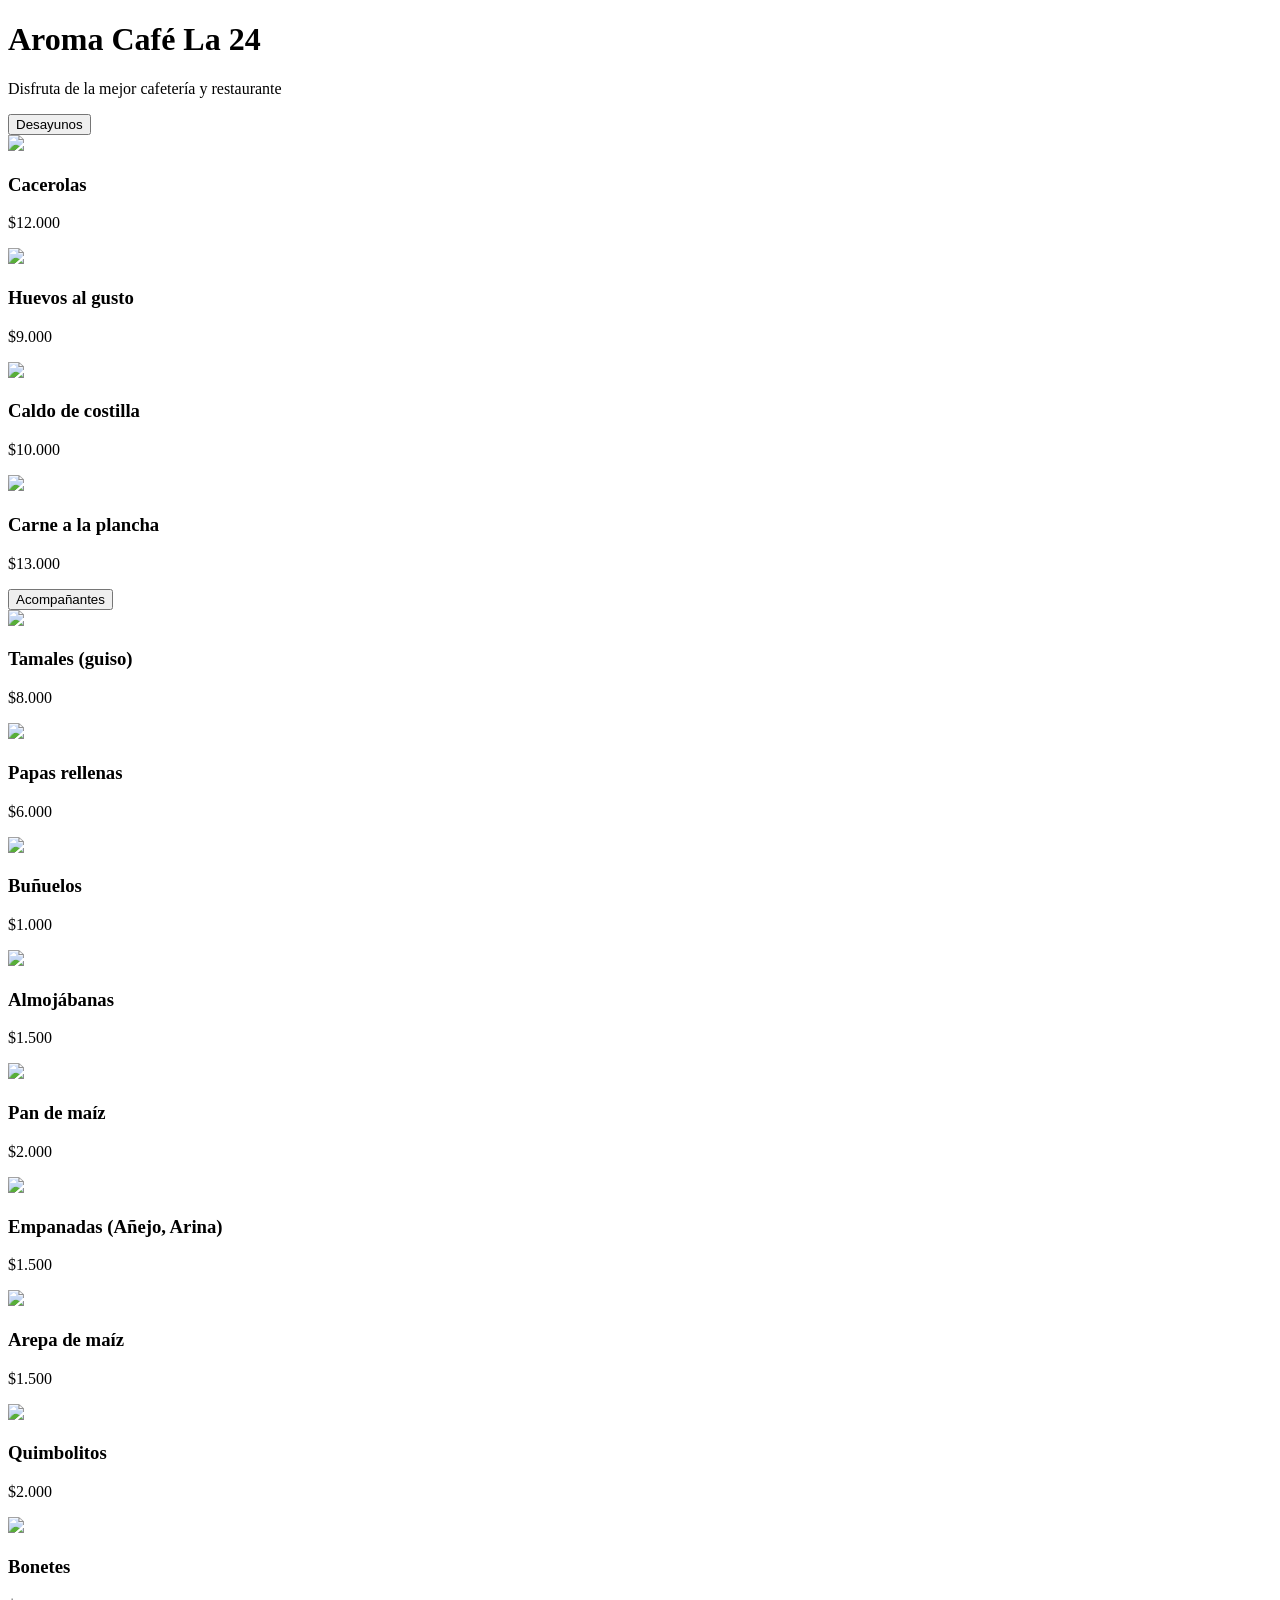
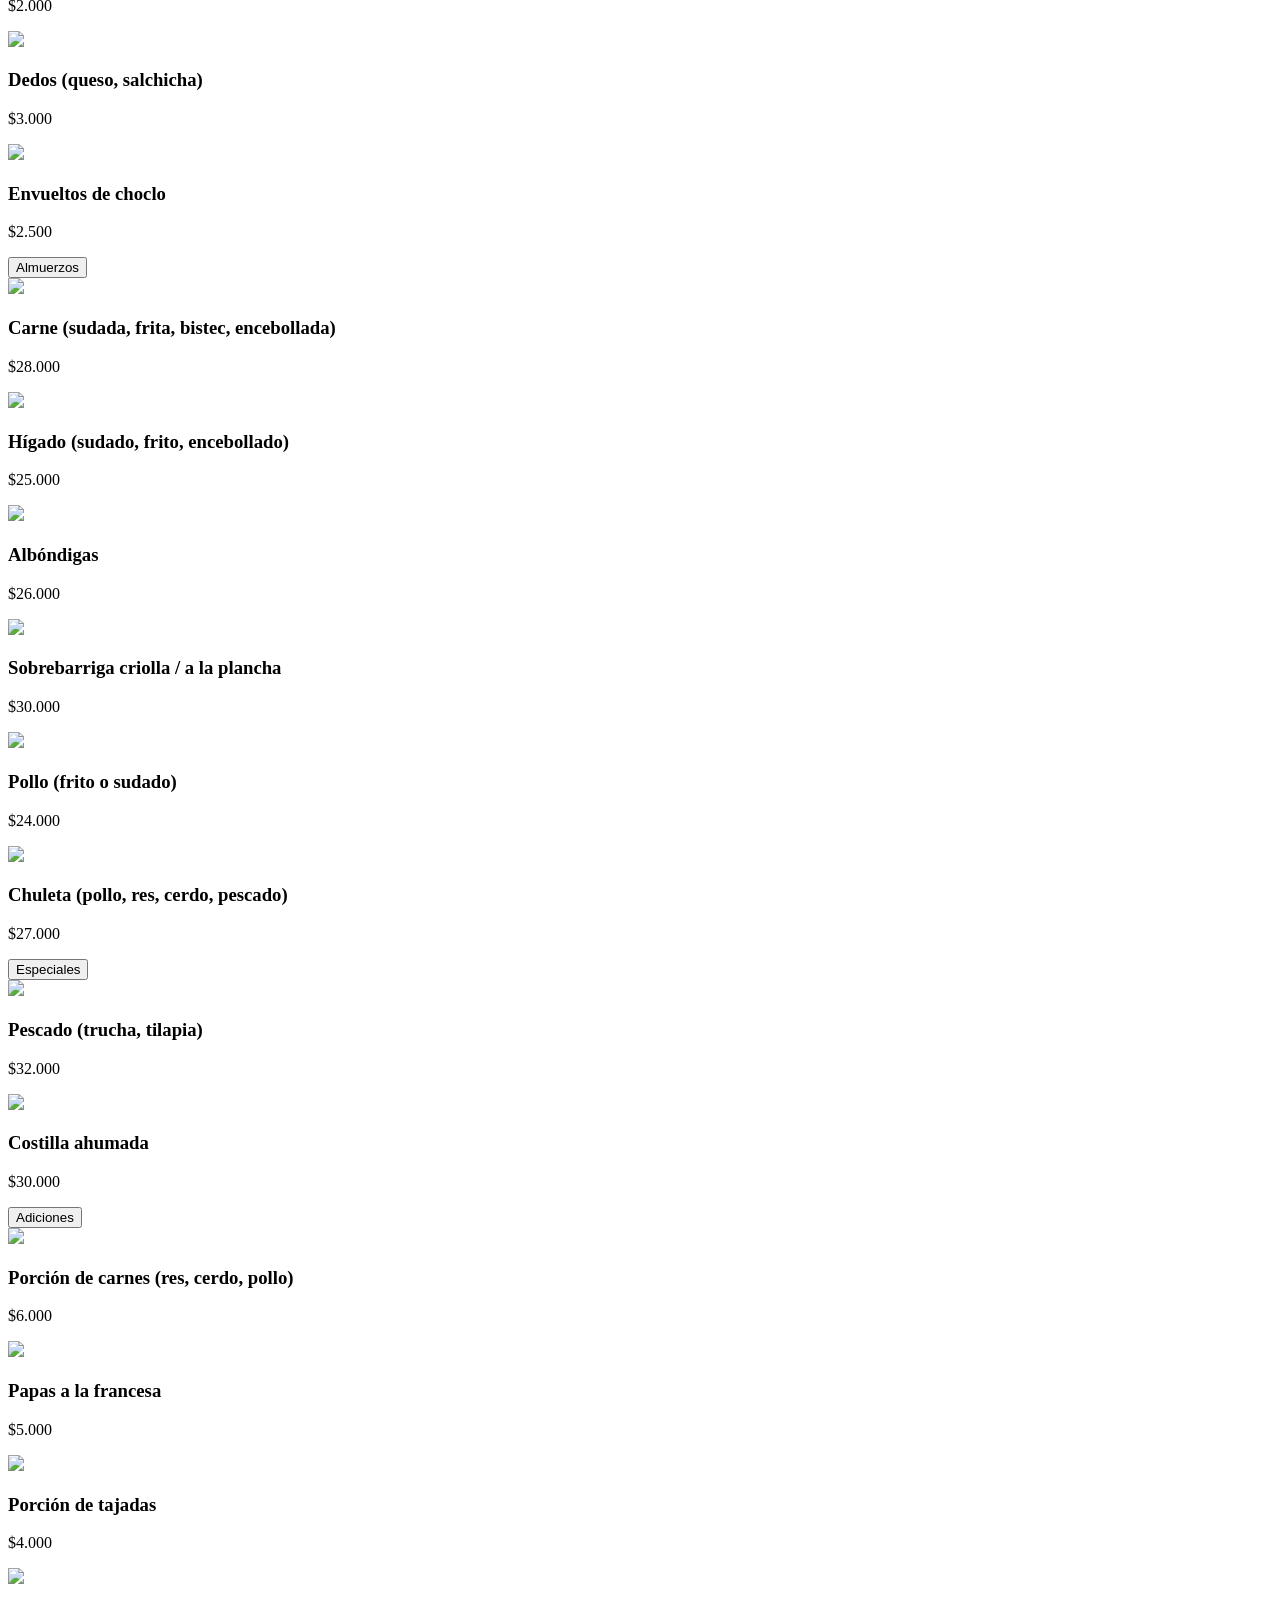
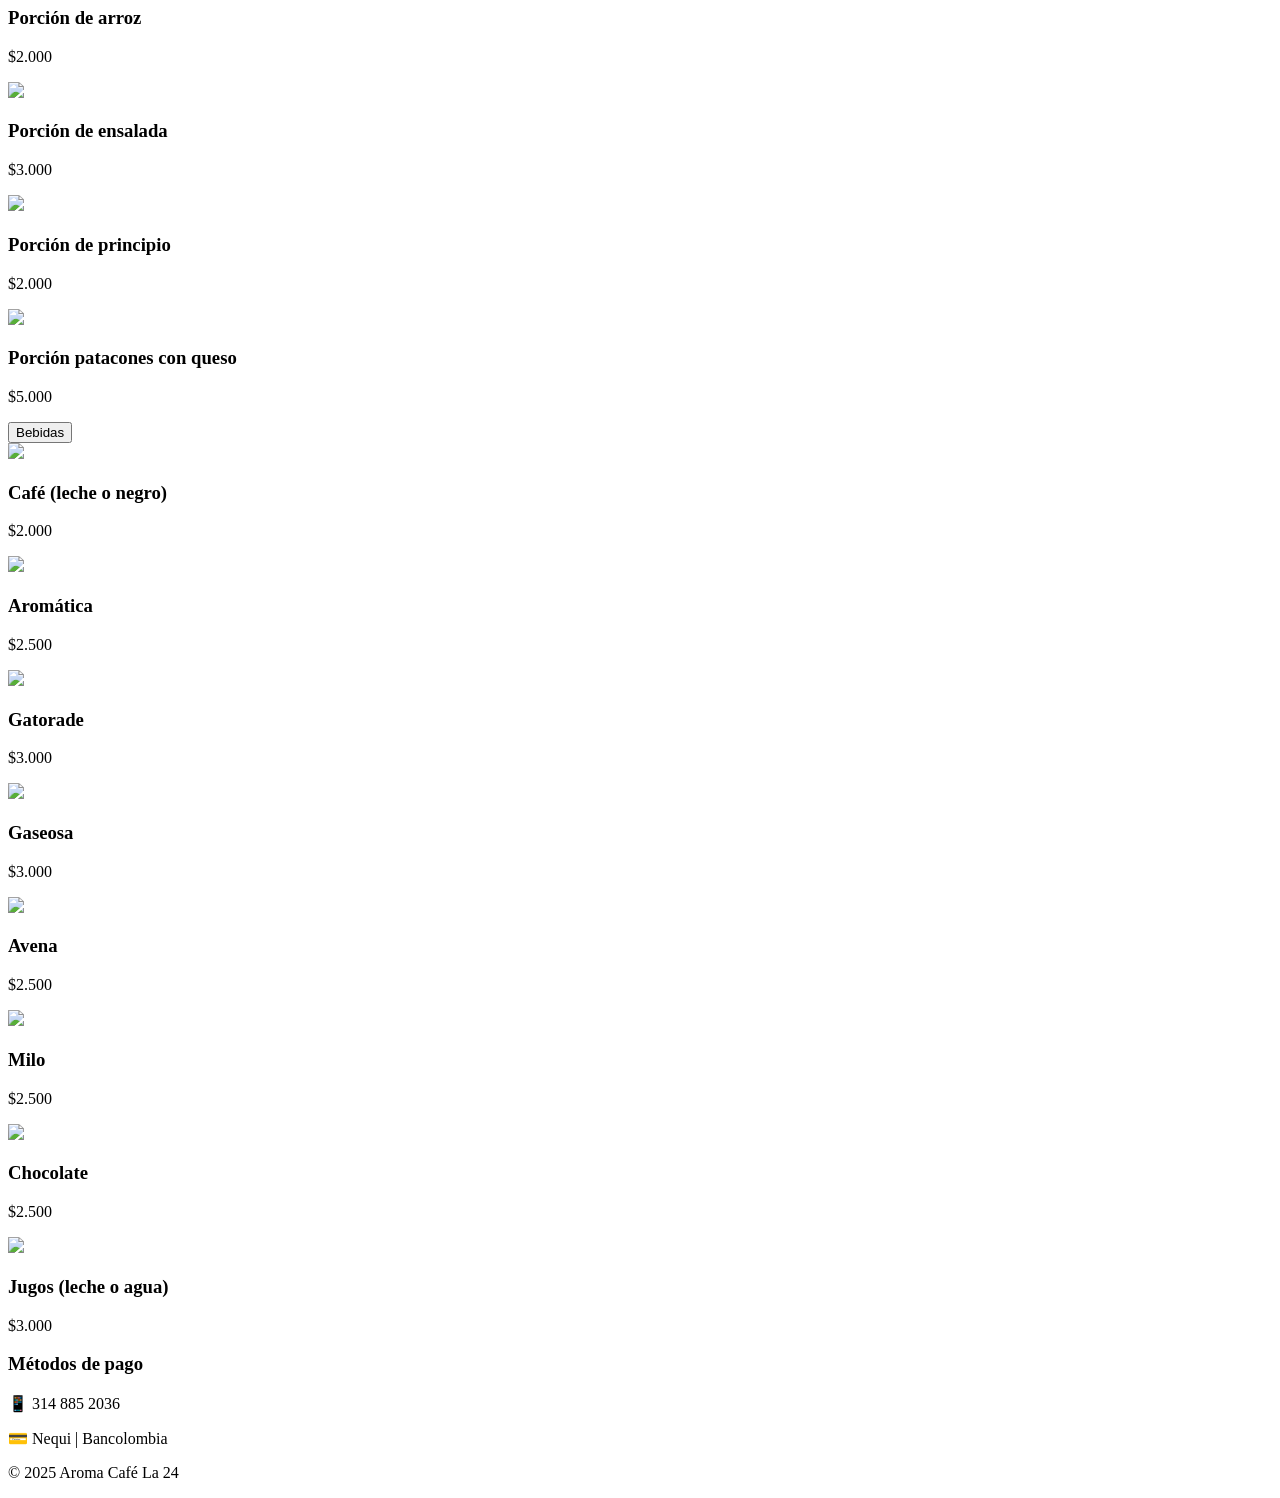
==== index.html @ b3d991b8 "ya" ====
<!DOCTYPE html>
<html lang="es">
<head>
  <meta charset="UTF-8">
  <meta name="viewport" content="width=device-width, initial-scale=1.0">
  <title> Aroma Café La 24</title>
  <link rel="stylesheet" href="estilos.css">

</head>
<body>

  <header>
    <h1>Aroma Café La 24</h1>
    <p>Disfruta de la mejor cafetería y restaurante</p>
  </header>

  <main class="menu">

    <!-- DESAYUNOS -->
    <button class="categoria">Desayunos</button>
    <div class="contenido">
      <div class="tarjetas">
        <div class="tarjeta"><img src="img/cacerolas.jpg"><h3>Cacerolas</h3><p>$12.000</p></div>
        <div class="tarjeta"><img src="img/huevos.jpg"><h3>Huevos al gusto</h3><p>$9.000</p></div>
        <div class="tarjeta"><img src="img/caldo.jpg"><h3>Caldo de costilla</h3><p>$10.000</p></div>
        <div class="tarjeta"><img src="img/carne-plancha.jpg"><h3>Carne a la plancha</h3><p>$13.000</p></div>
      </div>
    </div>
     <!-- ACOMPAÑANTES -->
    <button class="categoria">Acompañantes</button>
    <div class="contenido">
      <div class="tarjetas">
        <div class="tarjeta"><img src="img/tamales.jpg"><h3>Tamales (guiso)</h3><p>$8.000</p></div>
        <div class="tarjeta"><img src="img/papas-rellenas.jpg"><h3>Papas rellenas</h3><p>$6.000</p></div>
        <div class="tarjeta"><img src="img/bunuelos.jpg"><h3>Buñuelos</h3><p>$1.000</p></div>
        <div class="tarjeta"><img src="img/almojabanas.jpg"><h3>Almojábanas</h3><p>$1.500</p></div>
        <div class="tarjeta"><img src="img/pan-maiz.jpg"><h3>Pan de maíz</h3><p>$2.000</p></div>
        <div class="tarjeta"><img src="img/empanadas.jpg"><h3>Empanadas (Añejo, Arina)</h3><p>$1.500</p></div>
        <div class="tarjeta"><img src="img/arepa.jpg"><h3>Arepa de maíz</h3><p>$1.500</p></div>
        <div class="tarjeta"><img src="img/quimbolitos.jpg"><h3>Quimbolitos</h3><p>$2.000</p></div>
        <div class="tarjeta"><img src="img/bonetes.jpg"><h3>Bonetes</h3><p>$2.000</p></div>
        <div class="tarjeta"><img src="img/dedos.jpg"><h3>Dedos (queso, salchicha)</h3><p>$3.000</p></div>
        <div class="tarjeta"><img src="img/envueltos.jpg"><h3>Envueltos de choclo</h3><p>$2.500</p></div>
      </div>
    </div>


    <!-- ALMUERZOS -->
    <button class="categoria">Almuerzos</button>
    <div class="contenido">
      <div class="tarjetas">
        <div class="tarjeta"><img src="img/carne.jpg"><h3>Carne (sudada, frita, bistec, encebollada)</h3><p>$28.000</p></div>
        <div class="tarjeta"><img src="img/higado.jpg"><h3>Hígado (sudado, frito, encebollado)</h3><p>$25.000</p></div>
        <div class="tarjeta"><img src="img/albondigas.jpg"><h3>Albóndigas</h3><p>$26.000</p></div>
        <div class="tarjeta"><img src="img/sobrebarriga.jpg"><h3>Sobrebarriga criolla / a la plancha</h3><p>$30.000</p></div>
        <div class="tarjeta"><img src="img/pollo.jpg"><h3>Pollo (frito o sudado)</h3><p>$24.000</p></div>
        <div class="tarjeta"><img src="img/chuleta.jpg"><h3>Chuleta (pollo, res, cerdo, pescado)</h3><p>$27.000</p></div>
      </div>
    </div>
    <!-- ESPECIALES -->
    <button class="categoria">Especiales</button>
    <div class="contenido">
      <div class="tarjetas">
        <div class="tarjeta"><img src="img/pescado.jpg"><h3>Pescado (trucha, tilapia)</h3><p>$32.000</p></div>
        <div class="tarjeta"><img src="img/costilla.jpg"><h3>Costilla ahumada</h3><p>$30.000</p></div>
      </div>
    </div>

    
    <!-- ADICIONES -->
    <button class="categoria">Adiciones</button>
    <div class="contenido">
      <div class="tarjetas">
        <div class="tarjeta"><img src="img/carnes.jpg"><h3>Porción de carnes (res, cerdo, pollo)</h3><p>$6.000</p></div>
        <div class="tarjeta"><img src="img/papas.jpg"><h3>Papas a la francesa</h3><p>$5.000</p></div>
        <div class="tarjeta"><img src="img/tajadas.jpg"><h3>Porción de tajadas</h3><p>$4.000</p></div>
        <div class="tarjeta"><img src="img/arroz.jpg"><h3>Porción de arroz</h3><p>$2.000</p></div>
        <div class="tarjeta"><img src="img/ensalada.jpg"><h3>Porción de ensalada</h3><p>$3.000</p></div>
        <div class="tarjeta"><img src="img/principio.jpg"><h3>Porción de principio</h3><p>$2.000</p></div>
        <div class="tarjeta"><img src="img/patacones.jpg"><h3>Porción patacones con queso</h3><p>$5.000</p></div>
      </div>
    </div>

    <!-- BEBIDAS -->
    <button class="categoria">Bebidas</button>
    <div class="contenido">
      <div class="tarjetas">
        <div class="tarjeta"><img src="img/cafe.jpg"><h3>Café (leche o negro)</h3><p>$2.000</p></div>
        <div class="tarjeta"><img src="img/aromatica.jpg"><h3>Aromática</h3><p>$2.500</p></div>
        <div class="tarjeta"><img src="img/gatorade.jpg"><h3>Gatorade</h3><p>$3.000</p></div>
        <div class="tarjeta"><img src="img/gaseosa.jpg"><h3>Gaseosa</h3><p>$3.000</p></div>
        <div class="tarjeta"><img src="img/avena.jpg"><h3>Avena</h3><p>$2.500</p></div>
        <div class="tarjeta"><img src="img/milo.jpg"><h3>Milo</h3><p>$2.500</p></div>
        <div class="tarjeta"><img src="img/chocolate.jpg"><h3>Chocolate</h3><p>$2.500</p></div>
        <div class="tarjeta"><img src="img/jugos.jpg"><h3>Jugos (leche o agua)</h3><p>$3.000</p></div>
      </div>
    </div>

    

    <!-- METODOS DE PAGO -->
    <div class="metodo">
      <h3>Métodos de pago</h3>
      <p>📱 314 885 2036</p>
      <p>💳 Nequi | Bancolombia</p>
    </div>

  </main>

  <footer>
    <p>&copy; 2025 Aroma Café La 24</p>
  </footer>

  <script src="main.js"></script>
</body>
</html>
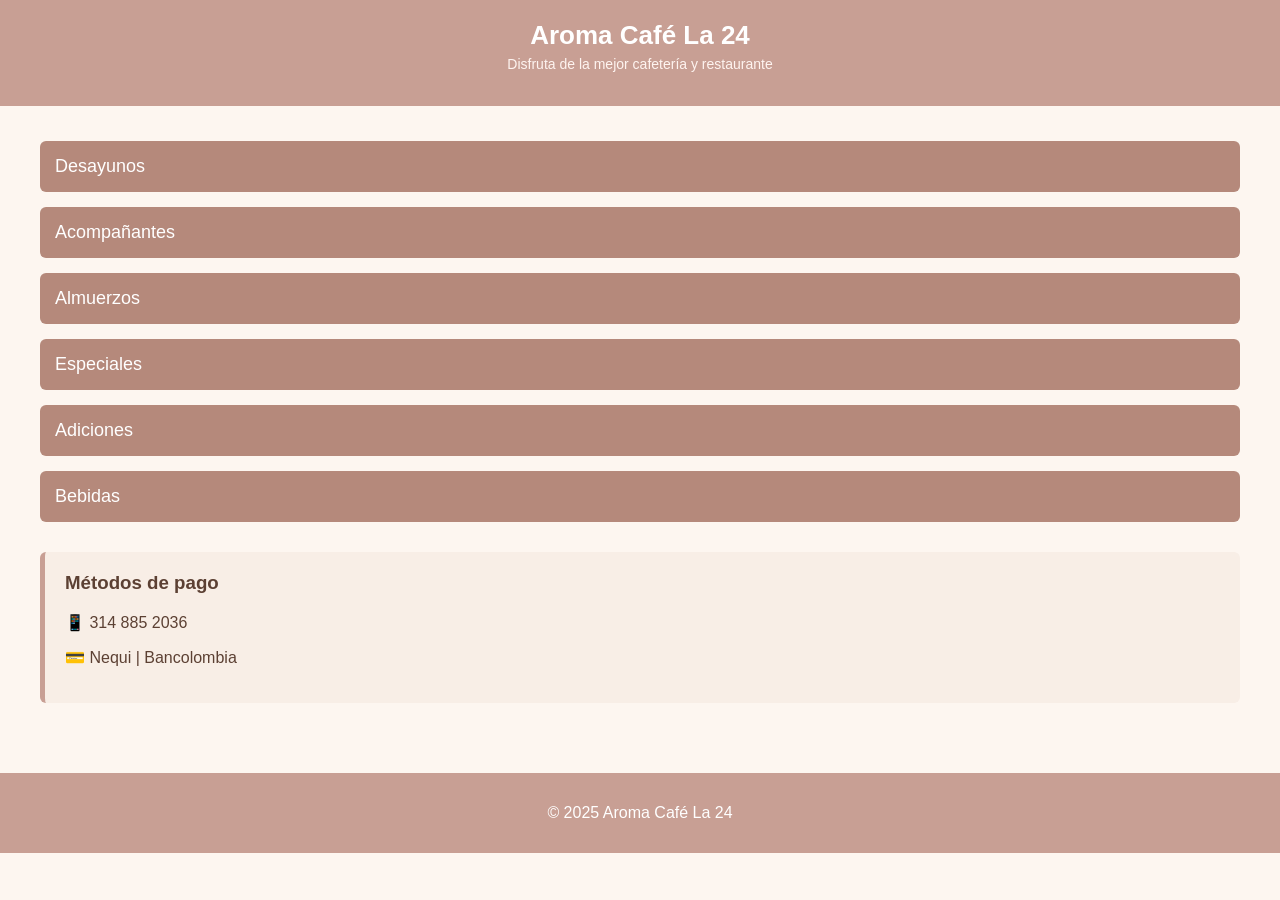
==== commit fe91e637: "e" ====
--- a/index.html
+++ b/index.html
@@ -4,10 +4,10 @@
   <meta charset="UTF-8">
   <meta name="viewport" content="width=device-width, initial-scale=1.0">
   <title> Aroma Café La 24</title>
-  <link rel="stylesheet" href="estilos.css">
+  <link rel="stylesheet" href="css/estilos.css">
 
 </head>
-<body>
+<body>  
 
   <header>
     <h1>Aroma Café La 24</h1>
@@ -111,6 +111,6 @@
     <p>&copy; 2025 Aroma Café La 24</p>
   </footer>
 
-  <script src="main.js"></script>
+  <script src="js/main.js"></script>
 </body>
 </html>
--- a/css/estilos.css
+++ b/css/estilos.css
@@ -0,0 +1,134 @@
+/* Fuente y fondo general */
+body {
+  font-family: 'Segoe UI', sans-serif;
+  margin: 0;
+  padding: 0;
+  background-color: #fdf6f0;
+  color: #5c4033;
+}
+
+header {
+  background-color: #c89f94;
+  color: white;
+  text-align: center;
+  padding: 20px 10px;
+}
+
+.logo-nombre {
+  display: flex;
+  align-items: center;
+  justify-content: center;
+  gap: 15px;
+}
+
+.logo-nombre img {
+  width: 60px;
+  height: 60px;
+  object-fit: cover;
+  border-radius: 50%;
+  border: 2px solid white;
+}
+
+header h1 {
+  margin: 0;
+  font-size: 26px;
+}
+
+header p {
+  font-size: 14px;
+  margin-top: 5px;
+  color: #fef4f0;
+}
+
+.menu {
+  max-width: 1200px;
+  margin: auto;
+  padding: 20px;
+}
+
+/* Botones desplegables */
+.categoria {
+  width: 100%;
+  background-color: #b5897b;
+  color: white;
+  border: none;
+  padding: 15px;
+  font-size: 18px;
+  text-align: left;
+  cursor: pointer;
+  margin-top: 15px;
+  border-radius: 6px;
+  transition: background-color 0.3s;
+}
+
+.categoria:hover {
+  background-color: #9e7568;
+}
+
+.contenido {
+  display: none;
+  margin-top: 10px;
+}
+
+/* Tarjetas */
+.tarjetas {
+  display: flex;
+  flex-wrap: wrap;
+  gap: 20px;
+  padding: 10px 0;
+}
+
+.tarjeta {
+  background-color: #ffffff;
+  border: 1px solid #e8dcd2;
+  border-radius: 12px;
+  width: 240px;
+  padding: 15px;
+  text-align: center;
+  box-shadow: 0 2px 6px rgba(0,0,0,0.06);
+  transition: transform 0.2s;
+}
+
+.tarjeta:hover {
+  transform: translateY(-5px);
+}
+
+.tarjeta img {
+  width: 100%;
+  height: 160px;
+  object-fit: cover;
+  border-radius: 8px;
+}
+
+.tarjeta h3 {
+  margin: 10px 0 5px;
+  font-size: 18px;
+  color: #5c4033;
+}
+
+.tarjeta p {
+  font-size: 16px;
+  color: #7a5c4d;
+}
+
+/* Bloque de métodos de pago */
+.metodo {
+  background-color: #f8eee6;
+  border-left: 5px solid #c89f94;
+  margin-top: 30px;
+  padding: 20px;
+  border-radius: 6px;
+}
+
+.metodo h3 {
+  margin-top: 0;
+  color: #5c4033;
+}
+
+footer {
+  background-color: #c89f94;
+  color: white;
+  text-align: center;
+  padding: 15px;
+  margin-top: 50px;
+}
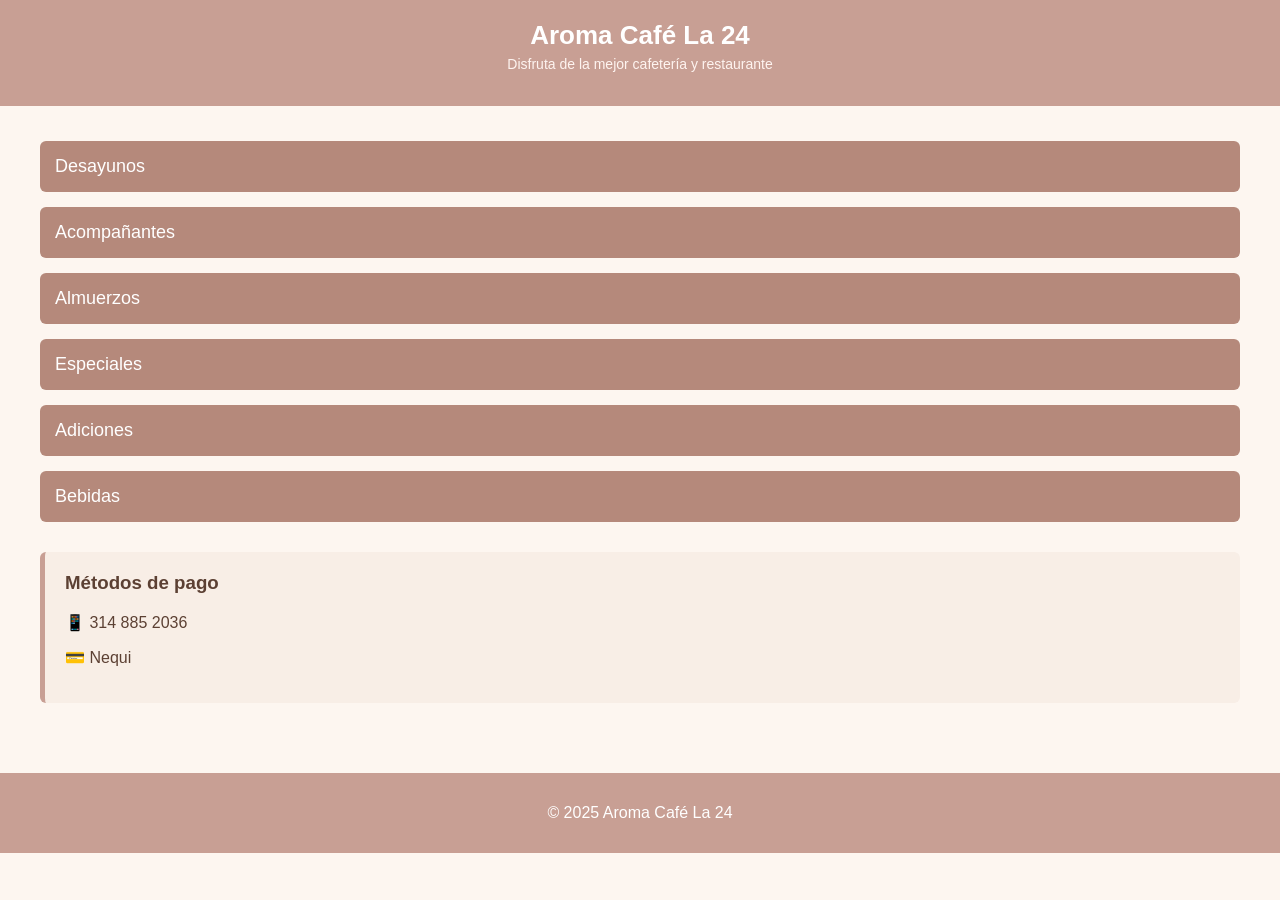
==== commit bd961ac7: "final" ====
--- a/index.html
+++ b/index.html
@@ -3,10 +3,10 @@
 <head>
   <meta charset="UTF-8">
   <meta name="viewport" content="width=device-width, initial-scale=1.0">
-  <title> Aroma Café La 24</title>
+  <title>Aroma Café La 24</title>
   <link rel="stylesheet" href="css/estilos.css">
+</head>
 
-</head>
 <body>  
 
   <header>
@@ -20,27 +20,28 @@
     <button class="categoria">Desayunos</button>
     <div class="contenido">
       <div class="tarjetas">
-        <div class="tarjeta"><img src="img/cacerolas.jpg"><h3>Cacerolas</h3><p>$12.000</p></div>
-        <div class="tarjeta"><img src="img/huevos.jpg"><h3>Huevos al gusto</h3><p>$9.000</p></div>
-        <div class="tarjeta"><img src="img/caldo.jpg"><h3>Caldo de costilla</h3><p>$10.000</p></div>
-        <div class="tarjeta"><img src="img/carne-plancha.jpg"><h3>Carne a la plancha</h3><p>$13.000</p></div>
+        <div class="tarjeta"><img src="pagina/imagens/caserola.jpg"><h3>Cacerolas</h3><p>$6.000</p></div>
+        <div class="tarjeta"><img src="pagina/imagens/desayuno.jpg"><h3>Huevos al gusto</h3><p>$8.500</p></div>
+         <div class="tarjeta"><img src="pagina/imagens/carendesayuno.jpg"><h3>Desayunos carne</h3><p>$9.000</p></div>
+        <div class="tarjeta"><img src="pagina/imagens/caldo.jpeg"><h3>Caldo de costilla</h3><p>$10.000</p></div>
+       
       </div>
     </div>
      <!-- ACOMPAÑANTES -->
     <button class="categoria">Acompañantes</button>
     <div class="contenido">
       <div class="tarjetas">
-        <div class="tarjeta"><img src="img/tamales.jpg"><h3>Tamales (guiso)</h3><p>$8.000</p></div>
-        <div class="tarjeta"><img src="img/papas-rellenas.jpg"><h3>Papas rellenas</h3><p>$6.000</p></div>
-        <div class="tarjeta"><img src="img/bunuelos.jpg"><h3>Buñuelos</h3><p>$1.000</p></div>
-        <div class="tarjeta"><img src="img/almojabanas.jpg"><h3>Almojábanas</h3><p>$1.500</p></div>
-        <div class="tarjeta"><img src="img/pan-maiz.jpg"><h3>Pan de maíz</h3><p>$2.000</p></div>
-        <div class="tarjeta"><img src="img/empanadas.jpg"><h3>Empanadas (Añejo, Arina)</h3><p>$1.500</p></div>
-        <div class="tarjeta"><img src="img/arepa.jpg"><h3>Arepa de maíz</h3><p>$1.500</p></div>
-        <div class="tarjeta"><img src="img/quimbolitos.jpg"><h3>Quimbolitos</h3><p>$2.000</p></div>
-        <div class="tarjeta"><img src="img/bonetes.jpg"><h3>Bonetes</h3><p>$2.000</p></div>
-        <div class="tarjeta"><img src="img/dedos.jpg"><h3>Dedos (queso, salchicha)</h3><p>$3.000</p></div>
-        <div class="tarjeta"><img src="img/envueltos.jpg"><h3>Envueltos de choclo</h3><p>$2.500</p></div>
+        <div class="tarjeta"><img src="pagina/imagens/tamal.jpg"><h3>Tamales (guiso)</h3><p>$4.500</p></div>
+        <div class="tarjeta"><img src="pagina/imagens/paparellena.jpg"><h3>Papas rellenas</h3><p>$3.500</p></div>
+        <div class="tarjeta"><img src="pagina/imagens/bueñuelo.jpg"><h3>Buñuelos</h3><p>$2.600</p></div>
+        <div class="tarjeta"><img src="pagina/imagens/almohabana.jpeg"><h3>Almojábanas</h3><p>$2.600</p></div>
+        <div class="tarjeta"><img src="pagina/imagens/pandemaiz.jpg"><h3>Pan de maíz</h3><p>$2.500</p></div>
+        <div class="tarjeta"><img src="pagina/imagens/empandas.jpeg"><h3>Empanadas (Añejo, Arina)</h3><p>$2.500</p></div>
+        <div class="tarjeta"><img src="pagina/imagens/arepamaiz.jpeg"><h3>Arepa de maíz</h3><p>$2.600</p></div>
+        <div class="tarjeta"><img src="pagina/imagens/quimbolito.jpg"><h3>Quimbolitos</h3><p>$3.500</p></div>
+        <div class="tarjeta"><img src="pagina/imagens/boenete.jpg"><h3>Bonetes</h3><p>$2.500</p></div>
+        <div class="tarjeta"><img src="pagina/imagens/dedos.jpg"><h3>Dedos (queso, salchicha)</h3><p>$3.000</p></div>
+        <div class="tarjeta"><img src="pagina/imagens/envueltochiclo.jpg"><h3>Envueltos de choclo</h3><p>$3.500</p></div>
       </div>
     </div>
 
@@ -49,20 +50,20 @@
     <button class="categoria">Almuerzos</button>
     <div class="contenido">
       <div class="tarjetas">
-        <div class="tarjeta"><img src="img/carne.jpg"><h3>Carne (sudada, frita, bistec, encebollada)</h3><p>$28.000</p></div>
-        <div class="tarjeta"><img src="img/higado.jpg"><h3>Hígado (sudado, frito, encebollado)</h3><p>$25.000</p></div>
-        <div class="tarjeta"><img src="img/albondigas.jpg"><h3>Albóndigas</h3><p>$26.000</p></div>
-        <div class="tarjeta"><img src="img/sobrebarriga.jpg"><h3>Sobrebarriga criolla / a la plancha</h3><p>$30.000</p></div>
-        <div class="tarjeta"><img src="img/pollo.jpg"><h3>Pollo (frito o sudado)</h3><p>$24.000</p></div>
-        <div class="tarjeta"><img src="img/chuleta.jpg"><h3>Chuleta (pollo, res, cerdo, pescado)</h3><p>$27.000</p></div>
+        <div class="tarjeta"><img src="pagina/imagens/almuerzoxcarne.jpg"><h3>Carne (sudada, frita, bistec, encebollada)</h3><p>$10.000</p></div>
+        <div class="tarjeta"><img src="pagina/imagens/higado.jpg"><h3>Hígado (sudado, frito, encebollado)</h3><p>$10.000</p></div>
+        <div class="tarjeta"><img src="pagina/imagens/almbondias.jpg"><h3>Albóndigas</h3><p>$10.000</p></div>
+        <div class="tarjeta"><img src="pagina/imagens/sobrebarriga.jpg"><h3>Sobrebarriga criolla / a la plancha</h3><p>10.000</p></div>
+        <div class="tarjeta"><img src="pagina/imagens/pollo.jpeg"><h3>Pollo (frito o sudado)</h3><p>11.000</p></div>
+        <div class="tarjeta"><img src="pagina/imagens/chuleta.jpg"><h3>Chuleta (pollo, res, cerdo, pescado)</h3><p>$11.000</p></div>
       </div>
     </div>
     <!-- ESPECIALES -->
     <button class="categoria">Especiales</button>
     <div class="contenido">
       <div class="tarjetas">
-        <div class="tarjeta"><img src="img/pescado.jpg"><h3>Pescado (trucha, tilapia)</h3><p>$32.000</p></div>
-        <div class="tarjeta"><img src="img/costilla.jpg"><h3>Costilla ahumada</h3><p>$30.000</p></div>
+        <div class="tarjeta"><img src="pagina/imagens/pescado.jpg"><h3>Pescado (trucha, tilapia)</h3><p>$17.000</p></div>
+        <div class="tarjeta"><img src="pagina/imagens/costilla.jpeg"><h3>Costilla ahumada</h3><p>$13.000</p></div>
       </div>
     </div>
 
@@ -71,13 +72,13 @@
     <button class="categoria">Adiciones</button>
     <div class="contenido">
       <div class="tarjetas">
-        <div class="tarjeta"><img src="img/carnes.jpg"><h3>Porción de carnes (res, cerdo, pollo)</h3><p>$6.000</p></div>
-        <div class="tarjeta"><img src="img/papas.jpg"><h3>Papas a la francesa</h3><p>$5.000</p></div>
-        <div class="tarjeta"><img src="img/tajadas.jpg"><h3>Porción de tajadas</h3><p>$4.000</p></div>
-        <div class="tarjeta"><img src="img/arroz.jpg"><h3>Porción de arroz</h3><p>$2.000</p></div>
-        <div class="tarjeta"><img src="img/ensalada.jpg"><h3>Porción de ensalada</h3><p>$3.000</p></div>
-        <div class="tarjeta"><img src="img/principio.jpg"><h3>Porción de principio</h3><p>$2.000</p></div>
-        <div class="tarjeta"><img src="img/patacones.jpg"><h3>Porción patacones con queso</h3><p>$5.000</p></div>
+        <div class="tarjeta"><img src="pagina/imagens/porcioncarne.jpg"><h3>Porción de carnes (res, cerdo, pollo)</h3><p>$4.000</p></div>
+        <div class="tarjeta"><img src="pagina/imagens/fritaspapas.jpg"><h3>Papas a la francesa</h3><p>$5.000</p></div>
+        <div class="tarjeta"><img src="pagina/imagens/tajadas.jpeg"><h3>Porción de tajadas</h3><p>$500</p></div>
+        <div class="tarjeta"><img src="pagina/imagens/arroz.jpeg"><h3>Porción de arroz</h3><p>$3.000</p></div>
+        <div class="tarjeta"><img src="pagina/imagens/ensalda.jpeg"><h3>Porción de ensalada</h3><p>$2.000</p></div>
+        <div class="tarjeta"><img src="pagina/imagens/lenetejas.jpg"><h3>Porción de principio</h3><p>$2.000 y 3.000</p></div>
+        <div class="tarjeta"><img src="pagina/imagens/patacon.jpg"><h3>Porción patacones con queso</h3><p>$5.000</p></div>
       </div>
     </div>
 
@@ -85,14 +86,14 @@
     <button class="categoria">Bebidas</button>
     <div class="contenido">
       <div class="tarjetas">
-        <div class="tarjeta"><img src="img/cafe.jpg"><h3>Café (leche o negro)</h3><p>$2.000</p></div>
-        <div class="tarjeta"><img src="img/aromatica.jpg"><h3>Aromática</h3><p>$2.500</p></div>
-        <div class="tarjeta"><img src="img/gatorade.jpg"><h3>Gatorade</h3><p>$3.000</p></div>
-        <div class="tarjeta"><img src="img/gaseosa.jpg"><h3>Gaseosa</h3><p>$3.000</p></div>
-        <div class="tarjeta"><img src="img/avena.jpg"><h3>Avena</h3><p>$2.500</p></div>
-        <div class="tarjeta"><img src="img/milo.jpg"><h3>Milo</h3><p>$2.500</p></div>
-        <div class="tarjeta"><img src="img/chocolate.jpg"><h3>Chocolate</h3><p>$2.500</p></div>
-        <div class="tarjeta"><img src="img/jugos.jpg"><h3>Jugos (leche o agua)</h3><p>$3.000</p></div>
+        <div class="tarjeta"><img src="pagina/imagens/cafe.jpeg"><h3>Café (leche o negro)</h3><p>$2.000</p></div>
+        <div class="tarjeta"><img src="pagina/imagens/aroamtica.jpeg"><h3>Aromática</h3><p>$2.000</p></div>
+        <div class="tarjeta"><img src="pagina/imagens/gatorade.jpg"><h3>Gatorade</h3><p>4.000</p></div>
+        <div class="tarjeta"><img src="pagina/imagens/gaseosas.jpg"><h3>Gaseosa</h3><p>$3.500</p></div>
+        <div class="tarjeta"><img src="pagina/imagens/avena.jpg"><h3>Avena</h3><p>$7.000</p></div>
+        <div class="tarjeta"><img src="pagina/imagens/milo.jpeg"><h3>Milo</h3><p>$5.000</p></div>
+        <div class="tarjeta"><img src="pagina/imagens/chocolate.jpg"><h3>Chocolate</h3><p>$3.200</p></div>
+        <div class="tarjeta"><img src="pagina/imagens/jugos.jpeg"><h3>Jugos (leche o agua)</h3><p>$6.000</p></div>
       </div>
     </div>
 
@@ -102,7 +103,7 @@
     <div class="metodo">
       <h3>Métodos de pago</h3>
       <p>📱 314 885 2036</p>
-      <p>💳 Nequi | Bancolombia</p>
+      <p>💳 Nequi </p>
     </div>
 
   </main>
@@ -111,6 +112,7 @@
     <p>&copy; 2025 Aroma Café La 24</p>
   </footer>
 
-  <script src="js/main.js"></script>
+ <script src="js/main.js"></script>
+
 </body>
 </html>
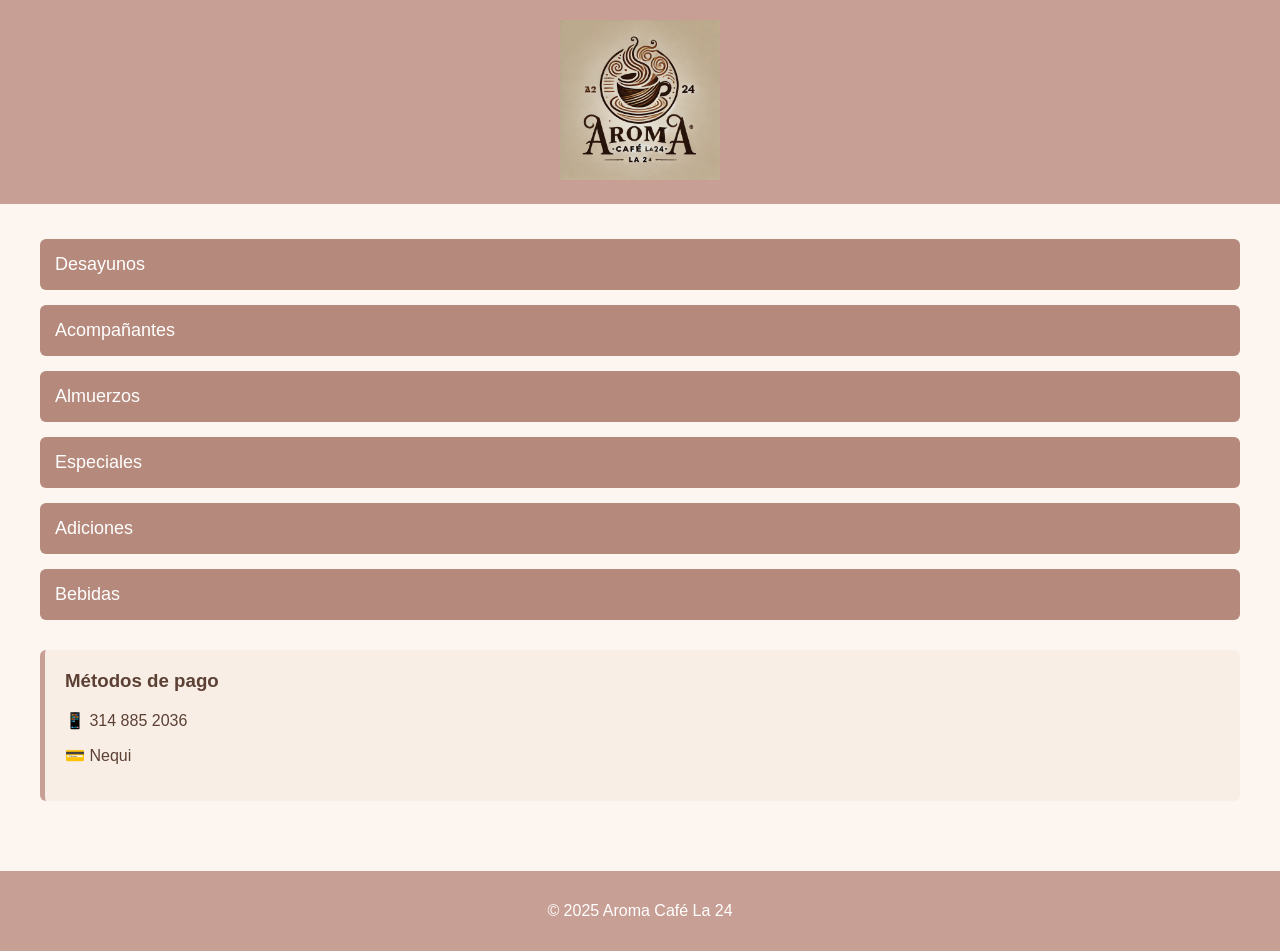
==== commit 0891da45: "LOGO DS" ====
--- a/index.html
+++ b/index.html
@@ -4,14 +4,17 @@
   <meta charset="UTF-8">
   <meta name="viewport" content="width=device-width, initial-scale=1.0">
   <title>Aroma Café La 24</title>
+
   <link rel="stylesheet" href="css/estilos.css">
 </head>
 
 <body>  
 
   <header>
-    <h1>Aroma Café La 24</h1>
-    <p>Disfruta de la mejor cafetería y restaurante</p>
+   
+   <img src="pagina/imagens/LOGO.jpg" alt="Logo Aroma Café La 24" style="width: 160px;">
+
+    
   </header>
 
   <main class="menu">
@@ -50,12 +53,15 @@
     <button class="categoria">Almuerzos</button>
     <div class="contenido">
       <div class="tarjetas">
-        <div class="tarjeta"><img src="pagina/imagens/almuerzoxcarne.jpg"><h3>Carne (sudada, frita, bistec, encebollada)</h3><p>$10.000</p></div>
+        <div class="tarjeta"><img src="pagina/imagens/almuerzoxcarne.jpg"><h3>Carne res (sudada, frita, bistec, encebollada)</h3><p>$10.000</p></div>
         <div class="tarjeta"><img src="pagina/imagens/higado.jpg"><h3>Hígado (sudado, frito, encebollado)</h3><p>$10.000</p></div>
         <div class="tarjeta"><img src="pagina/imagens/almbondias.jpg"><h3>Albóndigas</h3><p>$10.000</p></div>
         <div class="tarjeta"><img src="pagina/imagens/sobrebarriga.jpg"><h3>Sobrebarriga criolla / a la plancha</h3><p>10.000</p></div>
         <div class="tarjeta"><img src="pagina/imagens/pollo.jpeg"><h3>Pollo (frito o sudado)</h3><p>11.000</p></div>
         <div class="tarjeta"><img src="pagina/imagens/chuleta.jpg"><h3>Chuleta (pollo, res, cerdo, pescado)</h3><p>$11.000</p></div>
+        <div class="tarjeta"><img src="pagina/imagens/pechuga.jpeg"><h3>pechuga (a la plancha )</h3><p>$11.000</p></div>
+        <div class="tarjeta"><img src="pagina/imagens/cerdo.jpeg"><h3>carne de cerdo  (frita,sudada )</h3><p>$11.000</p></div>
+        
       </div>
     </div>
     <!-- ESPECIALES -->
@@ -74,7 +80,7 @@
       <div class="tarjetas">
         <div class="tarjeta"><img src="pagina/imagens/porcioncarne.jpg"><h3>Porción de carnes (res, cerdo, pollo)</h3><p>$4.000</p></div>
         <div class="tarjeta"><img src="pagina/imagens/fritaspapas.jpg"><h3>Papas a la francesa</h3><p>$5.000</p></div>
-        <div class="tarjeta"><img src="pagina/imagens/tajadas.jpeg"><h3>Porción de tajadas</h3><p>$500</p></div>
+        <div class="tarjeta"><img src="pagina/imagens/tajadas.jpeg"><h3>Porción de tajadas</h3><p>$1.000</p></div>
         <div class="tarjeta"><img src="pagina/imagens/arroz.jpeg"><h3>Porción de arroz</h3><p>$3.000</p></div>
         <div class="tarjeta"><img src="pagina/imagens/ensalda.jpeg"><h3>Porción de ensalada</h3><p>$2.000</p></div>
         <div class="tarjeta"><img src="pagina/imagens/lenetejas.jpg"><h3>Porción de principio</h3><p>$2.000 y 3.000</p></div>
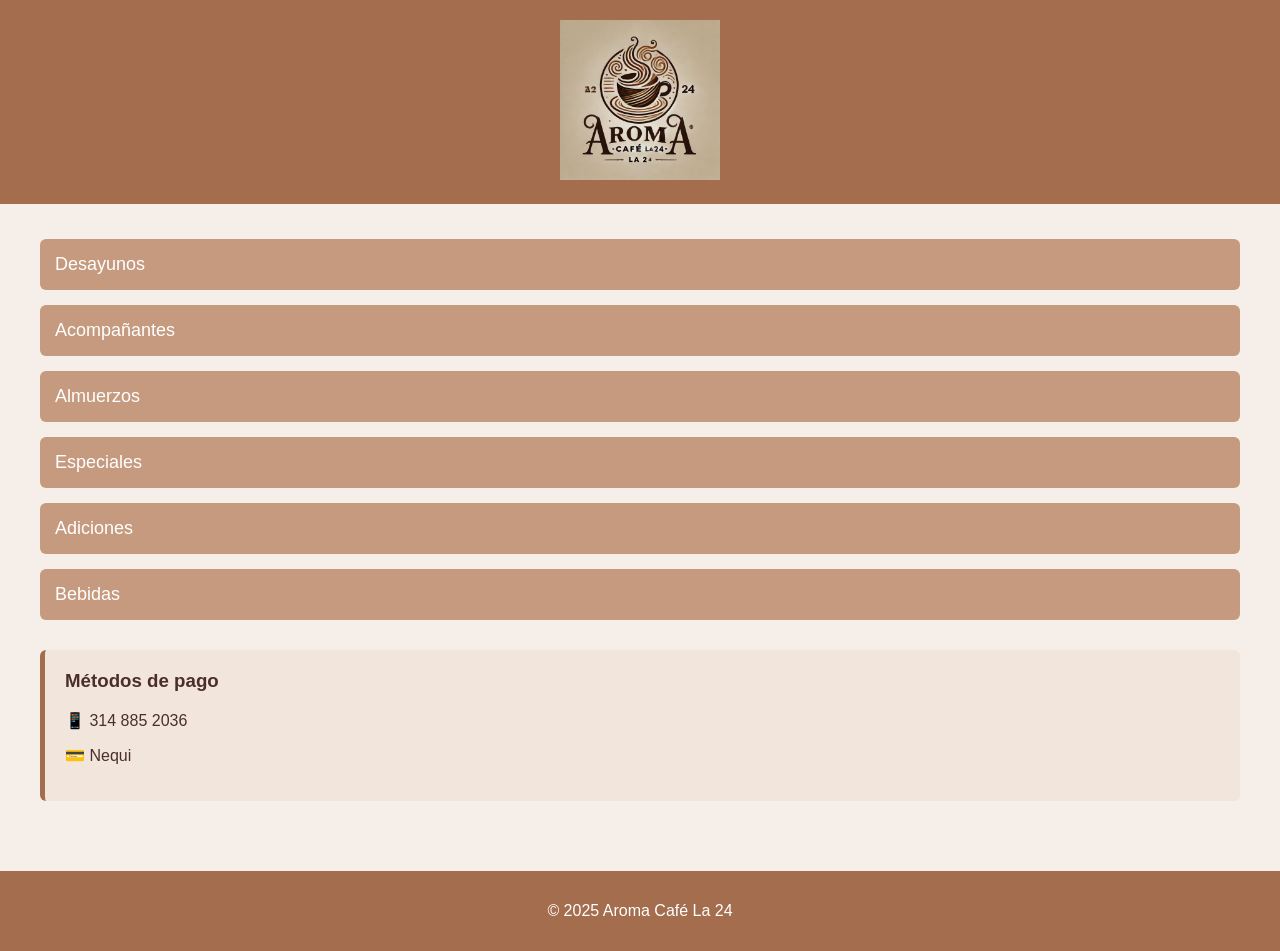
==== commit 1a8bd52a: "A A" ====
--- a/index.html
+++ b/index.html
@@ -95,7 +95,7 @@
         <div class="tarjeta"><img src="pagina/imagens/cafe.jpeg"><h3>Café (leche o negro)</h3><p>$2.000</p></div>
         <div class="tarjeta"><img src="pagina/imagens/aroamtica.jpeg"><h3>Aromática</h3><p>$2.000</p></div>
         <div class="tarjeta"><img src="pagina/imagens/gatorade.jpg"><h3>Gatorade</h3><p>4.000</p></div>
-        <div class="tarjeta"><img src="pagina/imagens/gaseosas.jpg"><h3>Gaseosa</h3><p>$3.500</p></div>
+        <div class="tarjeta"><img src="pagina/imSagens/gaseosas.jpg"><h3>Gaseosa</h3><p>$3.500</p></div>
         <div class="tarjeta"><img src="pagina/imagens/avena.jpg"><h3>Avena</h3><p>$7.000</p></div>
         <div class="tarjeta"><img src="pagina/imagens/milo.jpeg"><h3>Milo</h3><p>$5.000</p></div>
         <div class="tarjeta"><img src="pagina/imagens/chocolate.jpg"><h3>Chocolate</h3><p>$3.200</p></div>
--- a/css/estilos.css
+++ b/css/estilos.css
@@ -3,12 +3,12 @@
   font-family: 'Segoe UI', sans-serif;
   margin: 0;
   padding: 0;
-  background-color: #fdf6f0;
-  color: #5c4033;
+  background-color: #f6efe9; /* Fondo beige claro */
+  color: #4b2e2b; /* Texto café oscuro */
 }
 
 header {
-  background-color: #c89f94;
+  background-color: #a46d4e; /* Café medio */
   color: white;
   text-align: center;
   padding: 20px 10px;
@@ -37,7 +37,7 @@
 header p {
   font-size: 14px;
   margin-top: 5px;
-  color: #fef4f0;
+  color: #fceee7;
 }
 
 .menu {
@@ -49,7 +49,7 @@
 /* Botones desplegables */
 .categoria {
   width: 100%;
-  background-color: #b5897b;
+  background-color: #c59a7e; /* Café claro */
   color: white;
   border: none;
   padding: 15px;
@@ -62,7 +62,7 @@
 }
 
 .categoria:hover {
-  background-color: #9e7568;
+  background-color: #9c6b4f; /* Hover más oscuro */
 }
 
 .contenido {
@@ -80,7 +80,7 @@
 
 .tarjeta {
   background-color: #ffffff;
-  border: 1px solid #e8dcd2;
+  border: 1px solid #e6d2c3;
   border-radius: 12px;
   width: 240px;
   padding: 15px;
@@ -103,18 +103,18 @@
 .tarjeta h3 {
   margin: 10px 0 5px;
   font-size: 18px;
-  color: #5c4033;
+  color: #4b2e2b; /* Título en café oscuro */
 }
 
 .tarjeta p {
   font-size: 16px;
-  color: #7a5c4d;
+  color: #6b443b; /* Texto en café medio */
 }
 
 /* Bloque de métodos de pago */
 .metodo {
-  background-color: #f8eee6;
-  border-left: 5px solid #c89f94;
+  background-color: #f2e5dc;
+  border-left: 5px solid #a46d4e;
   margin-top: 30px;
   padding: 20px;
   border-radius: 6px;
@@ -122,11 +122,11 @@
 
 .metodo h3 {
   margin-top: 0;
-  color: #5c4033;
+  color: #4b2e2b;
 }
 
 footer {
-  background-color: #c89f94;
+  background-color: #a46d4e;
   color: white;
   text-align: center;
   padding: 15px;
